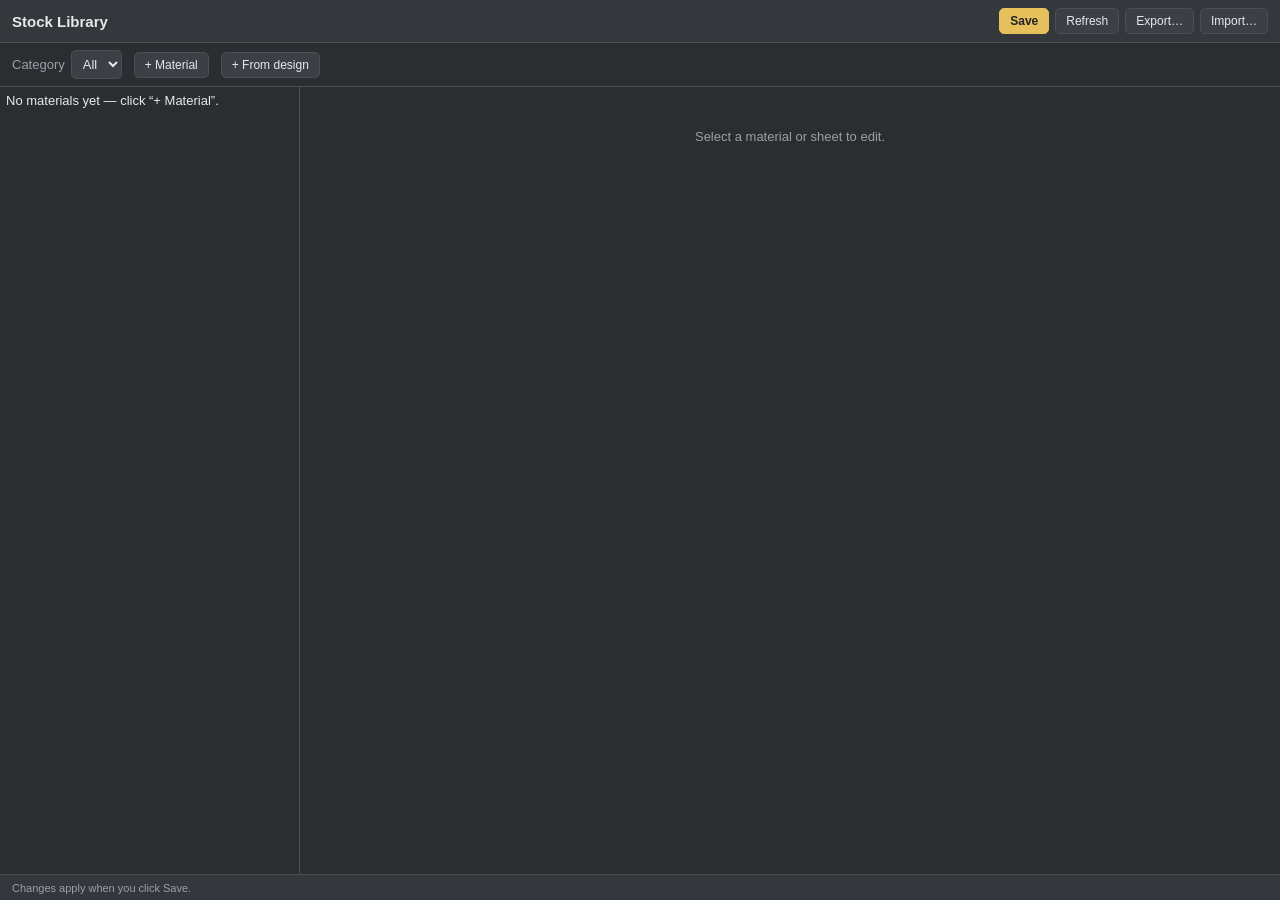
==== commands/sheets/resources/html/index.html @ 53046ee6 "Add Sheets library and integrate with Cut List Introduce a global Sheets stock-sheet library and UI " ====
<!doctype html>
<html lang="en">
<head>
  <meta charset="utf-8">
  <meta name="viewport" content="width=device-width, initial-scale=1">
  <title>WoodCraft — Stock Library</title>
  <link rel="stylesheet" href="style.css">
</head>
<body>
  <header>
    <div class="title">Stock Library</div>
    <div class="actions">
      <button id="btnSave" class="primary" title="Save the library">Save</button>
      <button id="btnRefresh" title="Re-read the library file from disk and re-detect the design's materials (discards unsaved edits)">Refresh</button>
      <button id="btnExport" title="Export the library to a file you can share">Export…</button>
      <button id="btnImport" title="Import a library file from someone else">Import…</button>
    </div>
  </header>

  <div id="toast" class="toast hidden"></div>

  <div class="bar">
    <label>Category
      <select id="categoryFilter"><option value="">All</option></select>
    </label>
    <button id="btnAddMaterial" title="Add a new blank material">+ Material</button>
    <button id="btnFromDesign" title="Add the materials detected in the current design (name + thickness) that aren't in the library yet">+ From design</button>
  </div>

  <main>
    <section id="tree" class="tree" aria-label="Materials and sheets"></section>
    <section id="detail" class="detail"></section>
  </main>

  <footer>
    <span id="pathNote" class="path"></span>
  </footer>

  <!-- datalist of the design's real Fusion material names, so names always match nesting -->
  <datalist id="designMaterials"></datalist>

  <script src="main.js"></script>
</body>
</html>
---- commands/sheets/resources/html/style.css ----
:root {
  --bg: #2b2d31;
  --panel: #34373c;
  --panel2: #3c4046;
  --line: #4a4e55;
  --text: #e6e8ea;
  --muted: #9aa0a8;
  --accent: #E5C05B;       /* WoodCraft yellow */
  --accent-dim: #8a7634;
  --sel: #3a557a;
  --danger: #c0564b;
}

* { box-sizing: border-box; }

html, body {
  margin: 0; height: 100%;
  font-family: 'Segoe UI', Arial, sans-serif; font-size: 13px;
  background: var(--bg); color: var(--text);
}
/* Pin the app to the palette viewport and let the inner panels scroll, so the
   bottom of the detail form / a low dropdown is never clipped. */
body { display: flex; flex-direction: column; height: 100vh; overflow: hidden; }

header {
  display: flex; align-items: center; justify-content: space-between;
  padding: 8px 12px; border-bottom: 1px solid var(--line); background: var(--panel);
}
header .title { font-size: 15px; font-weight: 600; }
header .actions { display: flex; gap: 6px; }

.bar {
  display: flex; align-items: center; gap: 12px;
  padding: 7px 12px; border-bottom: 1px solid var(--line);
}
.bar label { color: var(--muted); display: flex; align-items: center; gap: 6px; }

main { flex: 1; display: flex; min-height: 0; }

.tree {
  width: 38%; min-width: 170px; max-width: 300px; min-height: 0; overflow: auto;
  border-right: 1px solid var(--line); padding: 6px;
}
.detail { flex: 1; min-width: 0; min-height: 0; overflow-y: auto; padding: 12px 14px 24px; }

button {
  background: var(--panel2); color: var(--text); border: 1px solid var(--line);
  border-radius: 5px; padding: 5px 10px; font-size: 12px; cursor: pointer;
}
button:hover { border-color: var(--accent); }
button.primary { background: var(--accent); color: #20242a; border-color: var(--accent); font-weight: 600; }
button.danger { color: var(--danger); }
button.tiny { padding: 2px 7px; font-size: 12px; line-height: 1; }

select, input[type=text], input[type=number] {
  background: var(--panel2); color: var(--text);
  border: 1px solid var(--line); border-radius: 5px; padding: 5px 7px; font-size: 13px;
}
input[type=color] {
  width: 38px; height: 28px; padding: 0; border: 1px solid var(--line);
  border-radius: 5px; background: var(--panel2); cursor: pointer; vertical-align: middle;
}

/* Tree */
.mat {
  margin-bottom: 4px; border: 1px solid transparent; border-radius: 6px;
  background: var(--panel);
}
.mat-row {
  display: flex; align-items: center; gap: 7px; padding: 6px 8px; cursor: pointer;
  border-radius: 6px;
}
.mat-row:hover { background: var(--panel2); }
.mat.sel > .mat-row { background: var(--sel); }
.swatch { width: 13px; height: 13px; border-radius: 3px; border: 1px solid #0006; flex: none; }
.mat-name { font-weight: 600; flex: 1; white-space: nowrap; overflow: hidden; text-overflow: ellipsis; }
.mat-th { color: var(--muted); }
.caret { width: 12px; color: var(--muted); flex: none; user-select: none; }
.mat-tools, .sheet-tools { display: flex; gap: 4px; opacity: 0; }
.mat-row:hover .mat-tools, .sheet-row:hover .sheet-tools { opacity: 1; }

.sheets { padding: 0 6px 6px 26px; }
.sheet-row {
  display: flex; align-items: center; gap: 7px; padding: 4px 8px; cursor: pointer;
  border-radius: 5px; color: var(--text);
}
.sheet-row:hover { background: var(--panel2); }
.sheet-row.sel { background: var(--sel); }
.sheet-name { flex: 1; white-space: nowrap; overflow: hidden; text-overflow: ellipsis; }
.sheet-dim { color: var(--muted); font-size: 12px; }
.addsheet { color: var(--muted); font-style: italic; }

/* Detail form */
.detail h3 { margin: 0 0 10px; font-size: 14px; border-bottom: 1px solid var(--line); padding-bottom: 6px; }
.detail .empty { color: var(--muted); margin-top: 30px; text-align: center; }
.field { display: grid; grid-template-columns: 104px 1fr; align-items: center; gap: 8px; margin-bottom: 9px; }
.field > label { color: var(--muted); }
.field > :last-child { min-width: 0; }   /* let controls shrink inside the grid track */
.field input[type=text], .field input[type=number], .field select { width: 100%; }
/* Long-value fields stack the control under the label so it gets the full width. */
.field.wide { display: block; }
.field.wide > label { display: block; margin-bottom: 4px; }
.subhead { margin: 16px 0 8px; color: var(--accent); font-size: 12px; letter-spacing: .5px; text-transform: uppercase; }
.colorwrap { display: flex; align-items: center; gap: 8px; }
.colorwrap input[type=text] { width: 100px; }

.path { color: var(--muted); font-size: 11px; }
footer { padding: 5px 12px; border-top: 1px solid var(--line); background: var(--panel); }

.hidden { display: none !important; }
.toast {
  position: fixed; top: 10px; left: 50%; transform: translateX(-50%);
  background: #2f7d32; color: #fff; padding: 6px 14px; border-radius: 6px;
  font-size: 12px; z-index: 10; box-shadow: 0 2px 8px #0007;
}
.toast.err { background: var(--danger); }
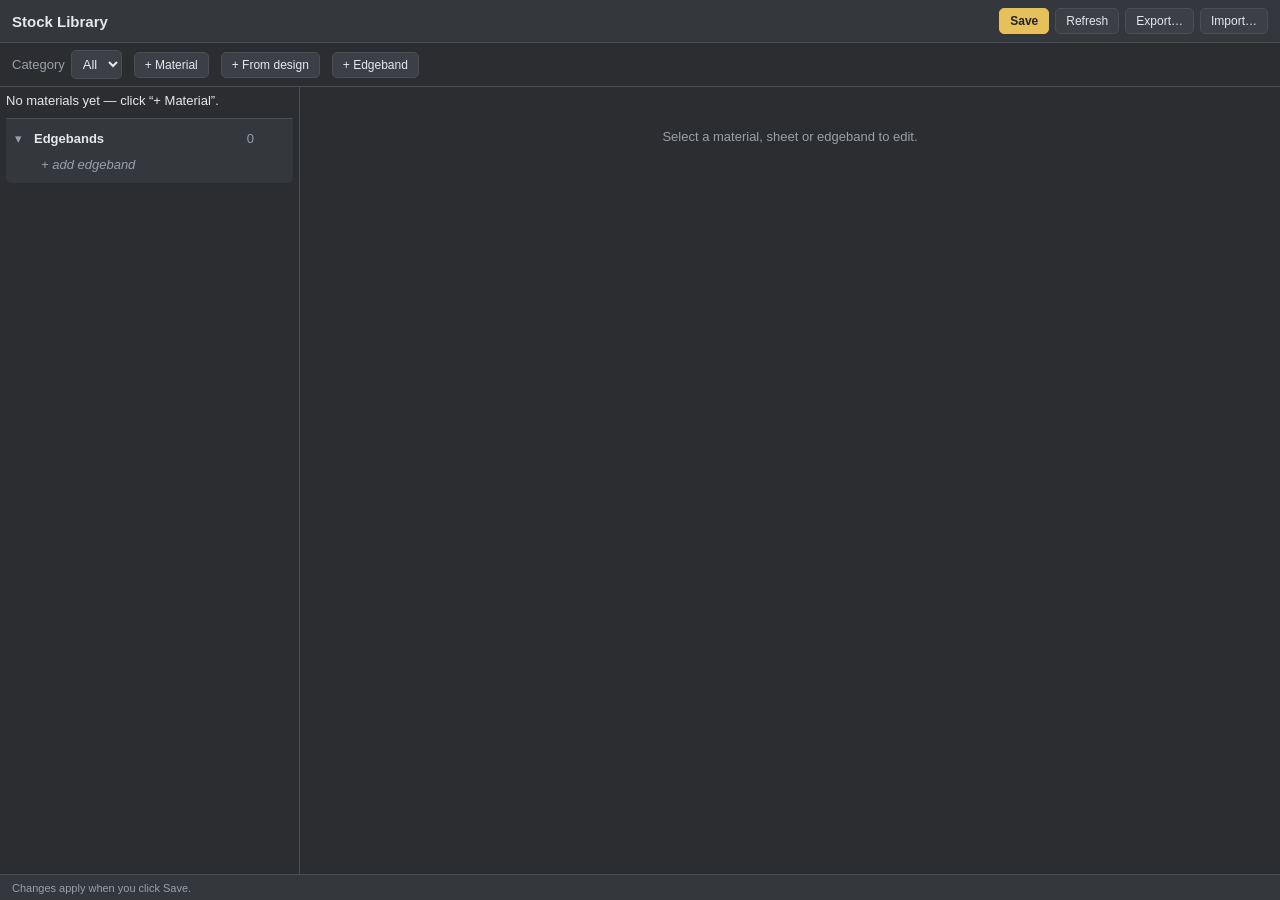
==== commit 3871e7cd: "Add edgeband support (UI, BOM, Sheets, command) Introduce edgeband functionality end-to-end. Adds a " ====
--- a/commands/sheets/resources/html/index.html
+++ b/commands/sheets/resources/html/index.html
@@ -25,6 +25,7 @@
     </label>
     <button id="btnAddMaterial" title="Add a new blank material">+ Material</button>
     <button id="btnFromDesign" title="Add the materials detected in the current design (name + thickness) that aren't in the library yet">+ From design</button>
+    <button id="btnAddEdgeband" title="Add a new edgeband type (used by the Edgeband command and priced per metre in the BOM)">+ Edgeband</button>
   </div>
 
   <main>
--- a/commands/sheets/resources/html/style.css
+++ b/commands/sheets/resources/html/style.css
@@ -104,6 +104,11 @@
 .colorwrap { display: flex; align-items: center; gap: 8px; }
 .colorwrap input[type=text] { width: 100px; }
 
+/* Edgebands group: set apart from the material list with a top rule. */
+.ebgroup { margin-top: 10px; border-top: 1px solid var(--line); border-radius: 0 0 6px 6px; padding-top: 4px; }
+
+.note { color: var(--muted); font-size: 12px; line-height: 1.5; }
+
 .path { color: var(--muted); font-size: 11px; }
 footer { padding: 5px 12px; border-top: 1px solid var(--line); background: var(--panel); }
 
